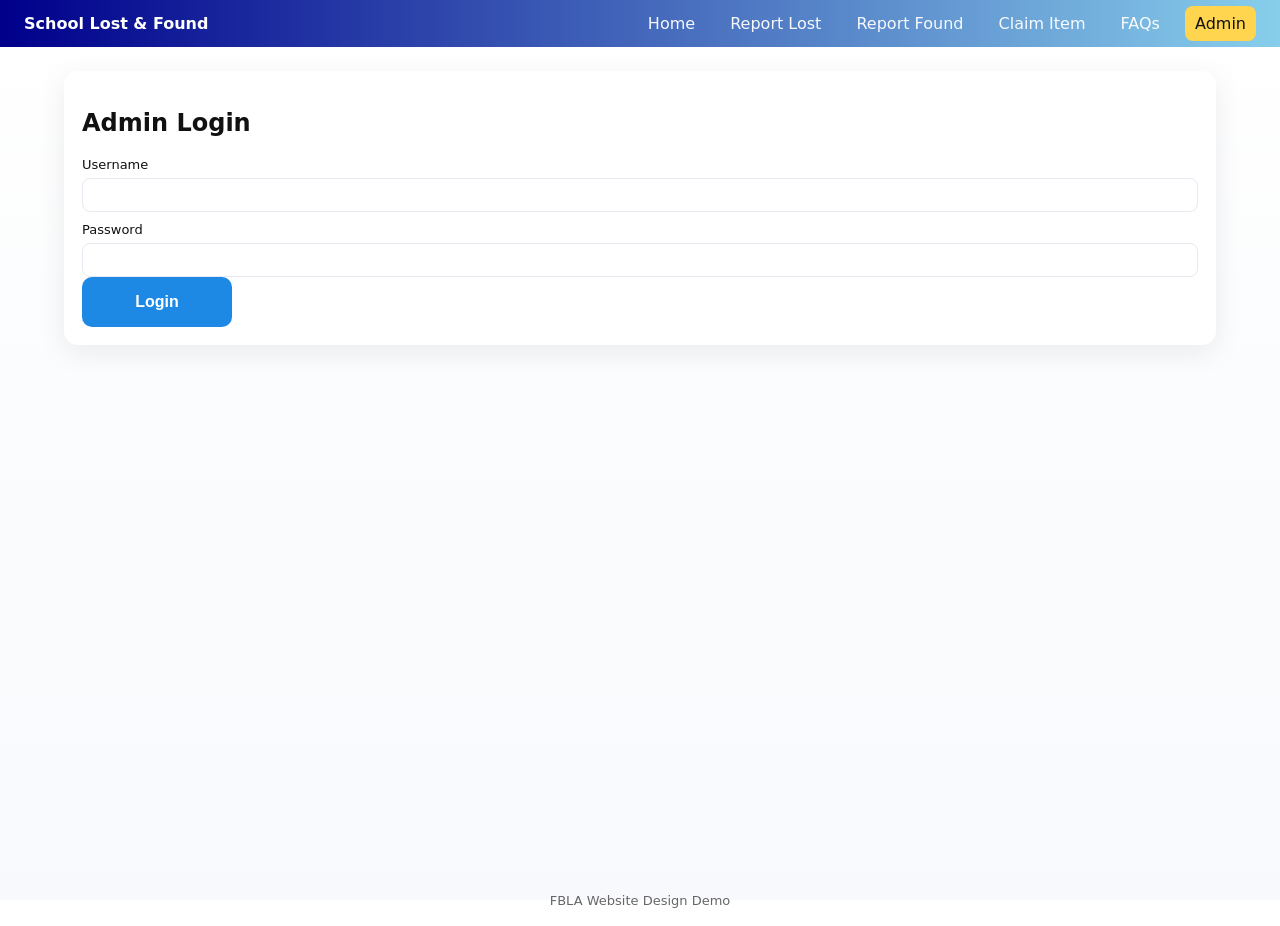
==== admin.html @ 14332aa2 "Initial commit" ====
<!doctype html>
<html lang="en">
<head>
    <meta charset="utf-8" />
    <meta name="viewport" content="width=device-width,initial-scale=1" />
    <title>Campus Lost & Found - Admin</title>

    <!-- CSS -->
    <link rel="stylesheet" href="css/style.css">
</head>
<body>

<header>
    <div class="brand">School Lost & Found</div>
    <nav>
        <a href="index.html">Home</a>
        <a href="lost.html">Report Lost</a>
        <a href="found.html">Report Found</a>
        <a href="claim.html">Claim Item</a>
        <a href="faqs.html">FAQs</a>
        <a href="admin.html" class="active">Admin</a>
    </nav>
</header>

<main class="container">

    <!-- LOGIN -->
    <section id="login">
        <div class="centered">
            <div class="card">
                <h2>Admin Login</h2>
                <form id="loginForm">
                    <label>Username</label>
                    <input id="adminUser" required>

                    <label>Password</label>
                    <input id="adminPass" type="password" required>

                    <button class="btn" type="submit">Login</button>
                </form>
            </div>
        </div>
    </section>

    <!-- ADMIN -->
    <section id="admin" style="display:none">
        <div class="card">
            <h2>Admin Dashboard</h2>
            <div id="pendingClaims"></div>
            <hr>
            <div id="adminItems"></div>
        </div>
    </section>

</main>

<footer>
    FBLA Website Design Demo
</footer>

    <script src="js/app.js"></script>

</body>
</html>
---- css/style.css ----
:root {
    --accent: #1e88e5;
    --accent-yellow: #ffd54f;
    --bg: #ffffff;
    --muted: #666;
}

* { box-sizing: border-box }

html, body { height: 100% }

body {
    margin: 0;
    font-family: Inter, system-ui, -apple-system, 'Segoe UI', Roboto, Arial;
    background: linear-gradient(180deg, var(--bg), #f7f9fc);
    color: #111;
    min-height: 100%;
}

header {
    background: linear-gradient(90deg, #00008B, #87CEEB);
    padding:14px 24px;
    display:flex;
    justify-content:space-between;
    align-items:center;
    color: #fff;
}

.brand { font-weight:800 }

nav a { margin-left:10px; text-decoration:none; color:rgba(255,255,255,.95); padding:8px 10px; border-radius:8px }
nav a.active, nav a:hover { background: var(--accent-yellow); color: #111 }

.container { max-width:1200px; margin:0 auto; padding:24px; height: calc(100% - 72px) }
.grid { display:grid; grid-template-columns: 1fr 360px; gap:24px; height:100% }

.card { background: #fff; padding:18px; border-radius:14px; box-shadow: 0 8px 30px rgba(16,24,40,.08) }
.items-grid {
    display: grid;
    grid-template-columns: repeat(auto-fit, minmax(200px, 1fr));
    gap: 16px;
}

.item {
    display: flex;
    flex-direction: column;
    align-items: center;
    text-align: center;
    border: 1px solid #e6e9ef;
    border-radius: 10px;
    padding: 16px;
    background: #fff;
    box-shadow: 0 4px 10px rgba(0, 0, 0, 0.1);
}

.item .thumb {
    width: 100%;
    height: 150px;
    background: #f1f5f9;
    border-radius: 8px;
    display: flex;
    align-items: center;
    justify-content: center;
    overflow: hidden;
    margin-bottom: 12px;
}

.item .thumb img {
    width: 100%;
    height: 100%;
    object-fit: cover;
}

.item .meta {
    margin-bottom: 12px;
}

.item .btn {
    width: 100%;
}

.btn { background: var(--accent); color:#fff; padding:10px 14px; border-radius:10px; border:0; cursor:pointer; font-weight:600; transition: background .18s ease, color .18s ease }
.btn:hover { background: var(--accent-yellow); color: #111 }
.btn.alt { background: var(--accent-yellow); color:#111 }
.gray { background:#f3f4f6; color:#111 }
.muted { color:var(--muted) }
.small { font-size:13px }

/* Homepage claim buttons should be gold */
#home .item .btn { background: var(--accent-yellow); color: #111 }
#home .item .btn:hover { background: #f3c94a }

footer { text-align:center; padding:18px; color:var(--muted) }

/* Responsive / Mobile tweaks */
@media (max-width:980px){
    .grid{grid-template-columns:1fr}
    .container{padding:12px; height:auto}
}

@media (max-width:760px){
    header{flex-direction:column; align-items:flex-start; gap:12px; padding:12px}
    nav{width:100%}
    nav a{display:inline-block; margin:6px 6px 0 0; padding:10px 12px}
    .grid{grid-template-columns:1fr; gap:12px}
    .card{padding:14px}
    .item{padding:10px 0}
    .btn{padding:12px 14px}
    .btn, .gray, .btn.alt{min-height:44px}
    aside .btn{width:100%; display:block}
    form label{font-size:14px}
    input,select,textarea{font-size:16px; padding:10px}
}

@media (max-width:420px){
    header{padding:10px}
    .brand{font-size:18px}
    nav a{padding:10px; width:100%; box-sizing:border-box}
    .card{border-radius:10px}
    .btn{font-size:15px}
}

/* Additional styles from inline */

.item{display:flex; gap:12px; border-bottom:1px dashed #eee; padding:12px 0; align-items:center}
.item:last-child{border-bottom:0}
.thumb{width:72px; height:72px; background:#f1f5f9; border-radius:8px; display:flex; align-items:center; justify-content:center; color:#9aa7b6; font-size:12px}
.meta{flex:1}
.meta h4{margin:0 0 6px; font-size:16px}
.meta p{margin:0; color:var(--muted); font-size:13px}
.btn{display:inline-block; background:var(--accent); color:#fff; padding:10px 14px; border-radius:10px; text-decoration:none; cursor:pointer; border:0; font-weight:600}
.btn.alt{background:var(--accent-yellow); color:#111}
.muted{color:var(--muted); font-size:13px}
form label{display:block; margin-top:10px; font-size:13px}
input,select,textarea{width:100%; padding:8px; margin-top:6px; border:1px solid #e6e9ef; border-radius:8px; font-size:14px}
footer{text-align:center; padding:18px; color:var(--muted); font-size:13px}
.small{font-size:13px}
.actions{display:flex; gap:8px}
.danger{background:#ef5350}
.pill{display:inline-block; padding:4px 8px; background:#eef2ff; color:#3730a3; border-radius:999px; font-size:12px}

#home {
    background-image: url('images/lost-items-bg.jpg'); /* Background image for lost items section */
    background-size: cover;
    background-position: center;
    background-repeat: no-repeat;
    background-attachment: fixed;
    position: relative;
}

#home::before {
    content: '';
    position: absolute;
    top: 0;
    left: 0;
    width: 100%;
    height: 100%;
    background-color: rgba(255, 255, 255, 0.7); /* White tint overlay */
    z-index: 1;
}

#home .card, #home .items-grid {
    position: relative;
    z-index: 2; /* Ensure content is above the overlay */
}

/* Standardize button sizes */
.btn {
    width: 150px;
    height: 50px;
    display: inline-flex;
    justify-content: center;
    align-items: center;
    font-size: 16px;
    font-weight: bold;
    text-align: center;
}

/* Adjust specific button styles */
#home .item .btn {
    background: var(--accent-yellow);
    color: #111;
    border-radius: 8px;
}

#home .item .btn:hover {
    background: #f3c94a;
}

/* Adjusted quickaction button size */
.btn { padding:8px 12px; }

/* Styles for dashboard item cards */
.item-card {
    display: flex;
    flex-direction: column;
    align-items: center;
    justify-content: center;
    border: 1px solid #ddd;
    border-radius: 10px;
    padding: 10px;
    margin: 10px;
    box-shadow: 0 2px 5px rgba(0, 0, 0, 0.1);
    background-color: #fff;
}

.item-card img {
    width: 100px;
    height: 100px;
    object-fit: cover;
    margin-bottom: 10px;
    border-radius: 8px;
}

.item-card h4 {
    font-size: 16px;
    margin: 5px 0;
    text-align: center;
}

.item-card .btn {
    margin-top: 10px;
}

.quick-actions {
    display: flex;
    flex-direction: column;
    gap: 10px; /* Add spacing between buttons */
    align-items: center; /* Center align buttons */
}

.quick-actions .btn {
    width: 100%; /* Make buttons take full width */
    max-width: 200px; /* Set a maximum width for buttons */
    padding: 8px 12px; /* Adjust padding for better appearance */
    font-size: 14px; /* Keep font size consistent */
    border-radius: 8px; /* Maintain rounded corners */
}
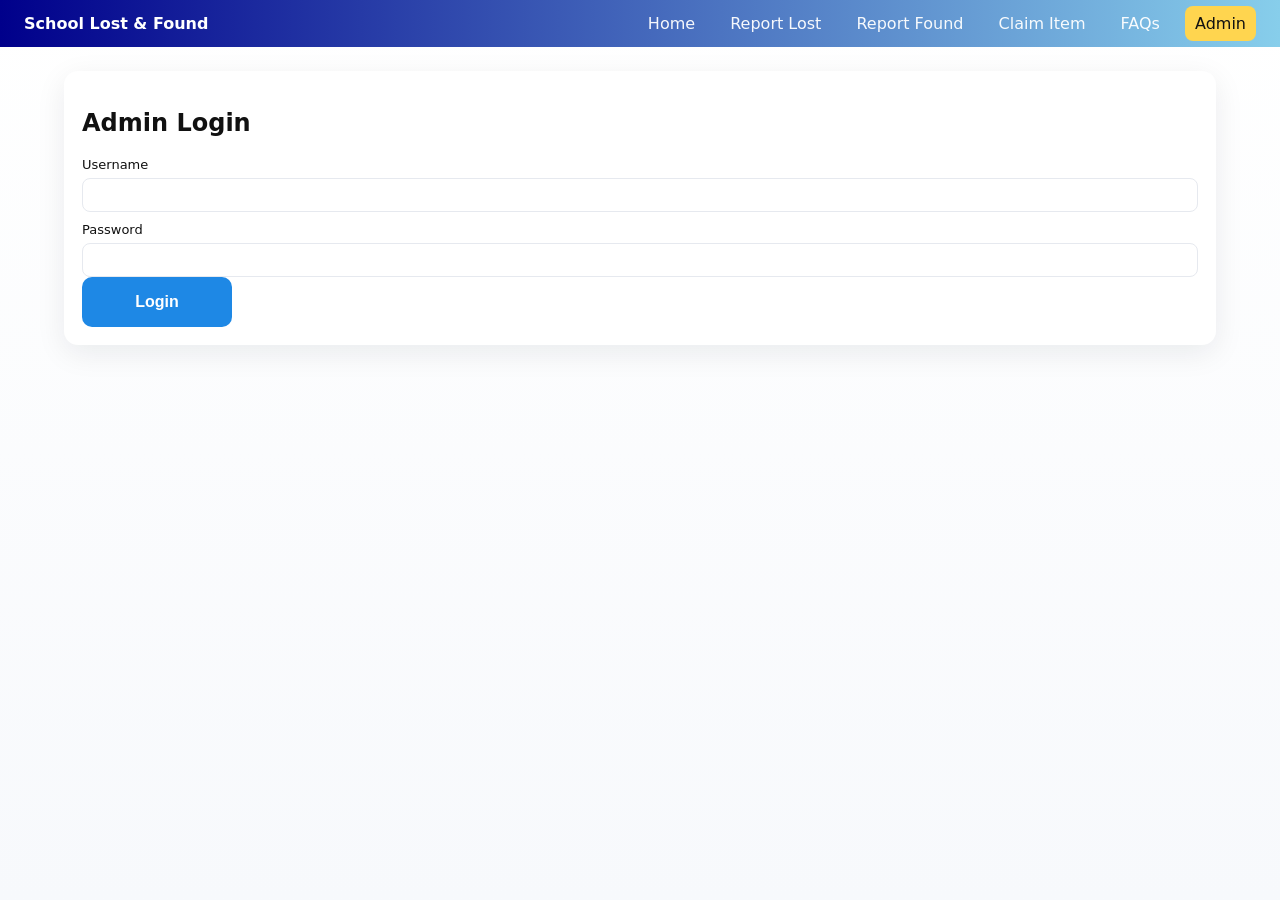
==== commit d4c7c91b: "Removed footers and added spacing to FAQ page" ====
--- a/admin.html
+++ b/admin.html
@@ -54,10 +54,6 @@
 
 </main>
 
-<footer>
-    FBLA Website Design Demo
-</footer>
-
     <script src="js/app.js"></script>
 
 </body>
